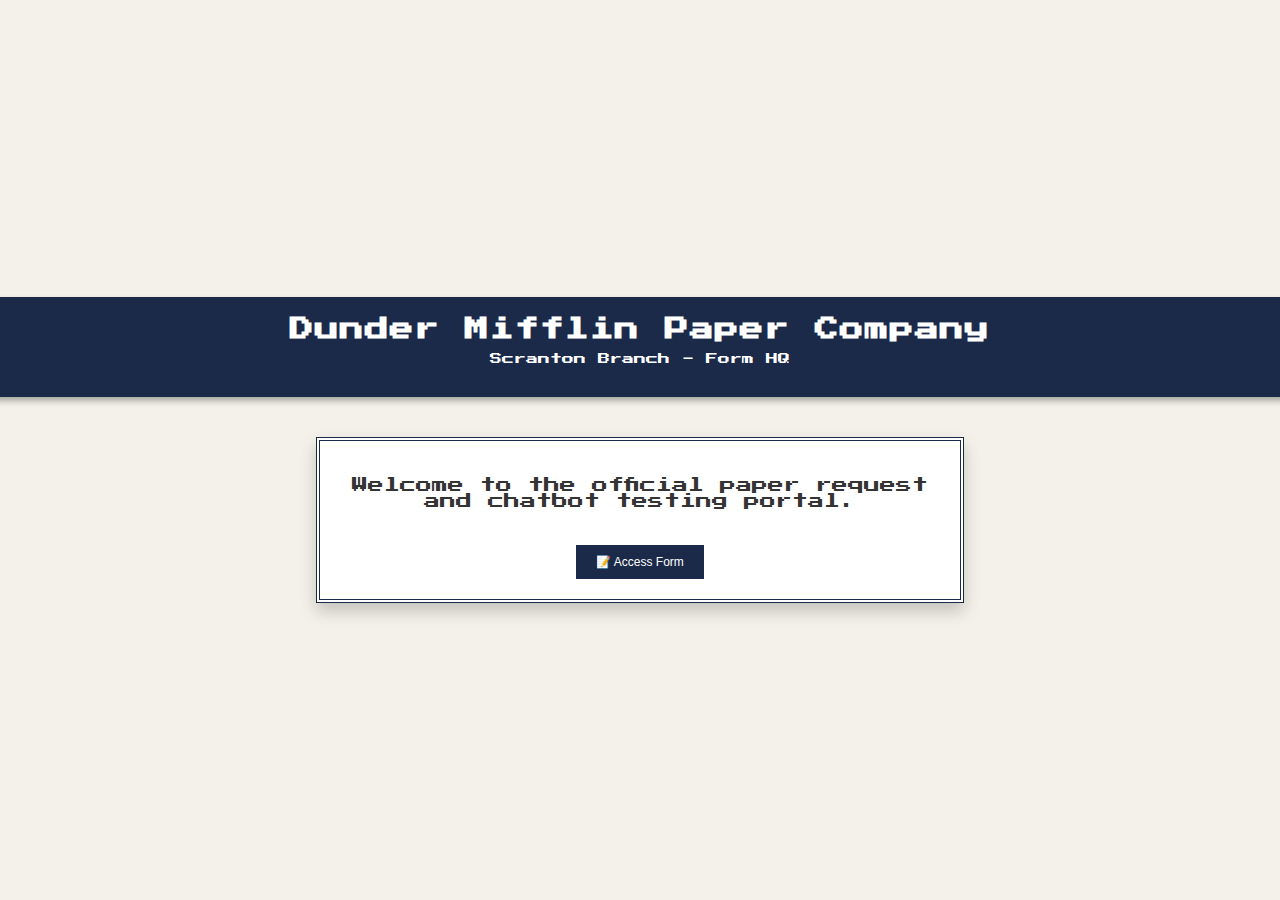
==== html/index.html @ bac3afb5 "New look with GPT" ====
<!DOCTYPE html>
<html lang="en">
<head>
  <meta charset="UTF-8">
  <meta name="viewport" content="width=device-width, initial-scale=1.0">
  <title>Dunder Mifflin - Paper Portal</title>
  <link href="https://fonts.googleapis.com/css2?family=Press+Start+2P&display=swap" rel="stylesheet">
  <script> (function(ss,ex){ window.ldfdr=window.ldfdr||function(){(ldfdr._q=ldfdr._q||[]).push([].slice.call(arguments));}; (function(d,s){ fs=d.getElementsByTagName(s)[0]; function ce(src){ var cs=d.createElement(s); cs.src=src; cs.async=1; fs.parentNode.insertBefore(cs,fs); }; ce('https://sc.lfeeder.com/lftracker_v1_'+ss+(ex?'_'+ex:'')+'.js'); })(document,'script'); })('ywVkO4XBXod8Z6Bj'); </script>
  <style>
    body {
      margin: 0;
      font-family: 'Press Start 2P', cursive;
      background: #f4f1ea;
      color: #333;
      display: flex;
      flex-direction: column;
      align-items: center;
      justify-content: center;
      min-height: 100vh;
    }

    header {
      background: #1b2a49;
      color: white;
      width: 100%;
      padding: 20px;
      text-align: center;
      box-shadow: 0 4px 6px rgba(0,0,0,0.3);
    }

    h1 {
      margin: 0;
      font-size: 24px;
      letter-spacing: 1px;
    }

    .container {
      margin-top: 40px;
      padding: 20px;
      background: #fff;
      border: 4px double #1b2a49;
      box-shadow: 0 8px 16px rgba(0,0,0,0.2);
      max-width: 600px;
      text-align: center;
    }

    .toggle-button {
      margin-top: 20px;
      background: #1b2a49;
      color: white;
      border: none;
      padding: 10px 20px;
      font-size: 12px;
      cursor: pointer;
    }

    .form-container {
      display: none;
      margin-top: 20px;
    }

    .visible {
      display: block;
    }
  </style>
</head>
<body>
  <header>
    <h1>Dunder Mifflin Paper Company</h1>
    <p style="font-size: 12px;">Scranton Branch - Form HQ</p>
  </header>

  <div class="container">
    <p>Welcome to the official paper request and chatbot testing portal.</p>
    <button class="toggle-button" onclick="toggleForm()">📝 Access Form</button>

    <div id="formBox" class="form-container">
      <div class="pipedriveWebForms" data-pd-webforms="https://webforms.pipedrive.com/f/5VHAE7KvJf191VTzTdClph0u3D0i8YgqUGHCgy2fE4q0tuTS5xh2jOchH1w6VcnffJ">
        <script src="https://webforms.pipedrive.com/f/loader"></script>
      </div>
    </div>
  </div>

  <script>
    function toggleForm() {
      const formBox = document.getElementById('formBox');
      formBox.classList.toggle('visible');
    }
  </script>
</body>
</html>
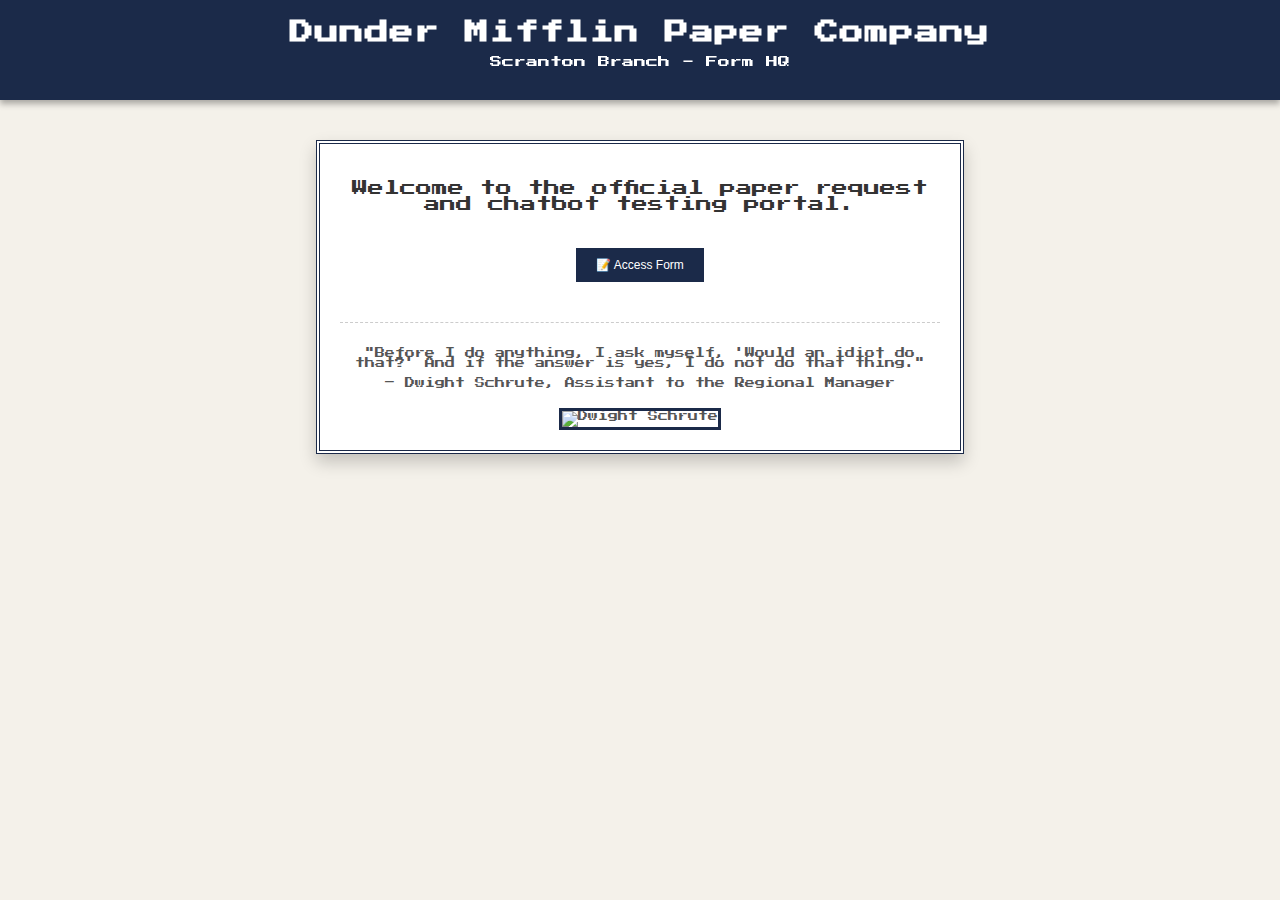
==== commit 23819abb: "Added Dwight and edited Header" ====
--- a/html/index.html
+++ b/html/index.html
@@ -12,20 +12,20 @@
       font-family: 'Press Start 2P', cursive;
       background: #f4f1ea;
       color: #333;
-      display: flex;
-      flex-direction: column;
-      align-items: center;
-      justify-content: center;
-      min-height: 100vh;
+      display: block;
     }
 
     header {
+      position: fixed;
+      top: 0;
+      left: 0;
+      right: 0;
       background: #1b2a49;
       color: white;
-      width: 100%;
       padding: 20px;
       text-align: center;
       box-shadow: 0 4px 6px rgba(0,0,0,0.3);
+      z-index: 1000;
     }
 
     h1 {
@@ -35,13 +35,15 @@
     }
 
     .container {
-      margin-top: 40px;
+      margin-top: 140px;
       padding: 20px;
       background: #fff;
       border: 4px double #1b2a49;
       box-shadow: 0 8px 16px rgba(0,0,0,0.2);
       max-width: 600px;
       text-align: center;
+      margin-left: auto;
+      margin-right: auto;
     }
 
     .toggle-button {
@@ -62,6 +64,20 @@
     .visible {
       display: block;
     }
+
+    .dwight-quote {
+      margin-top: 40px;
+      font-size: 10px;
+      color: #555;
+      border-top: 1px dashed #ccc;
+      padding-top: 15px;
+    }
+
+    .dwight-quote img {
+      width: 100px;
+      margin-top: 10px;
+      border: 3px solid #1b2a49;
+    }
   </style>
 </head>
 <body>
@@ -79,6 +95,12 @@
         <script src="https://webforms.pipedrive.com/f/loader"></script>
       </div>
     </div>
+
+    <div class="dwight-quote">
+      <p>"Before I do anything, I ask myself, 'Would an idiot do that?' And if the answer is yes, I do not do that thing."</p>
+      <p>– Dwight Schrute, Assistant to the Regional Manager</p>
+      <img src="https://upload.wikimedia.org/wikipedia/en/c/cd/Dwight_Schrute.jpg" alt="Dwight Schrute">
+    </div>
   </div>
 
   <script>
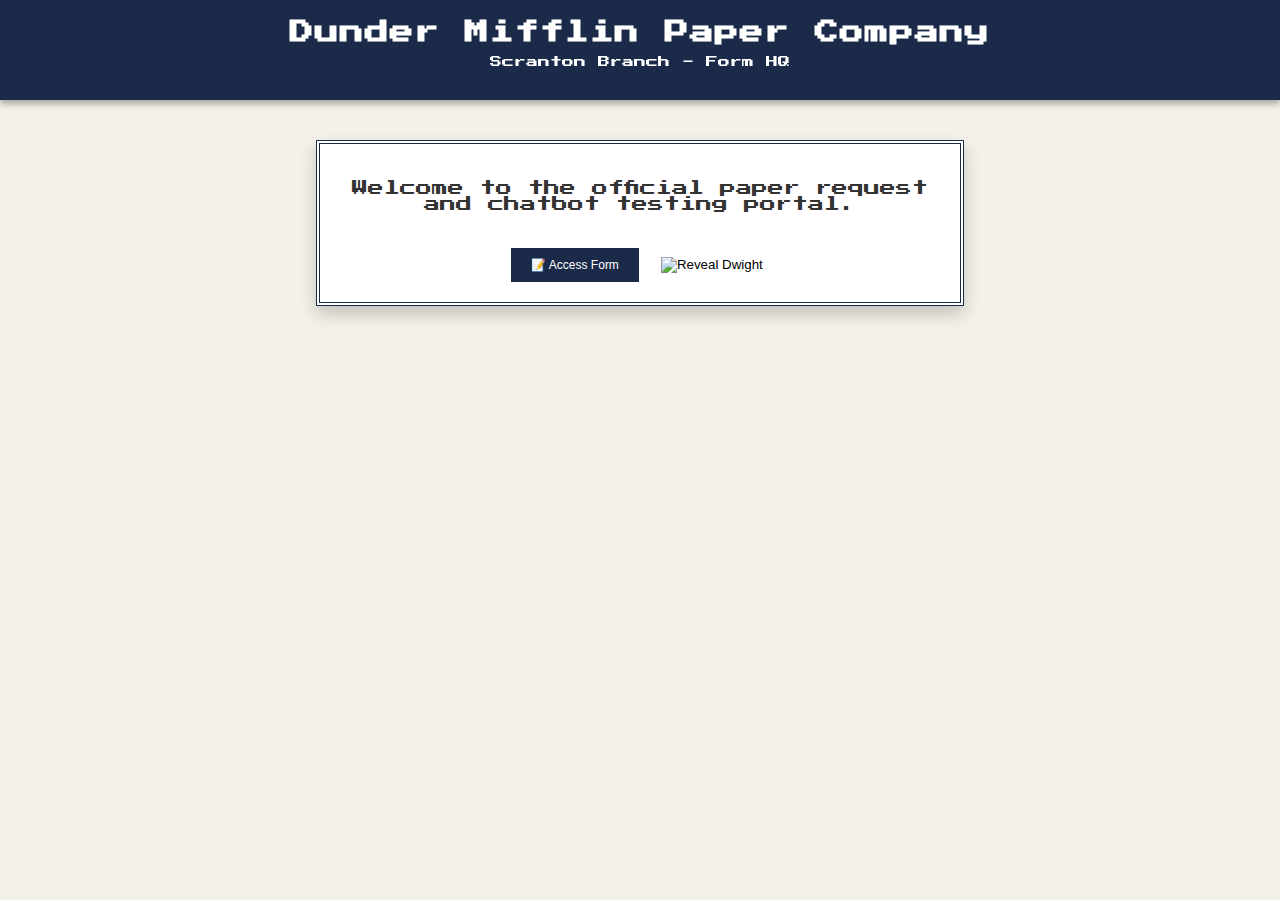
==== commit 2adf1fcc: "Trying to fix chat bot" ====
--- a/html/index.html
+++ b/html/index.html
@@ -6,6 +6,31 @@
   <title>Dunder Mifflin - Paper Portal</title>
   <link href="https://fonts.googleapis.com/css2?family=Press+Start+2P&display=swap" rel="stylesheet">
   <script> (function(ss,ex){ window.ldfdr=window.ldfdr||function(){(ldfdr._q=ldfdr._q||[]).push([].slice.call(arguments));}; (function(d,s){ fs=d.getElementsByTagName(s)[0]; function ce(src){ var cs=d.createElement(s); cs.src=src; cs.async=1; fs.parentNode.insertBefore(cs,fs); }; ce('https://sc.lfeeder.com/lftracker_v1_'+ss+(ex?'_'+ex:'')+'.js'); })(document,'script'); })('ywVkO4XBXod8Z6Bj'); </script>
+  <script>
+    window.pipedriveLeadboosterConfig = {
+      base: 'leadbooster-chat.pipedrive.com',
+      companyId: 10645018,
+      playbookUuid: '206b0b9f-18ae-44e7-9a50-d3770af7db31',
+      version: 2
+    };
+    (function () {
+      var w = window;
+      if (w.LeadBooster) {
+        console.warn('LeadBooster already exists');
+      } else {
+        w.LeadBooster = {
+          q: [],
+          on: function (n, h) {
+            this.q.push({ t: 'o', n: n, h: h });
+          },
+          trigger: function (n) {
+            this.q.push({ t: 't', n: n });
+          },
+        };
+      }
+    })();
+  </script>
+  <script src="https://leadbooster-chat.pipedrive.com/assets/loader.js" async></script>
   <style>
     body {
       margin: 0;
@@ -66,6 +91,7 @@
     }
 
     .dwight-quote {
+      display: none;
       margin-top: 40px;
       font-size: 10px;
       color: #555;
@@ -77,6 +103,17 @@
       width: 100px;
       margin-top: 10px;
       border: 3px solid #1b2a49;
+    }
+
+    .beet-button {
+      margin-top: 20px;
+      background: none;
+      border: none;
+      cursor: pointer;
+    }
+
+    .beet-button img {
+      width: 50px;
     }
   </style>
 </head>
@@ -96,7 +133,11 @@
       </div>
     </div>
 
-    <div class="dwight-quote">
+    <button class="beet-button" onclick="toggleDwight()">
+      <img src="https://upload.wikimedia.org/wikipedia/commons/thumb/2/29/Beetroot_on_white.jpg/240px-Beetroot_on_white.jpg" alt="Reveal Dwight">
+    </button>
+
+    <div id="dwightBox" class="dwight-quote">
       <p>"Before I do anything, I ask myself, 'Would an idiot do that?' And if the answer is yes, I do not do that thing."</p>
       <p>– Dwight Schrute, Assistant to the Regional Manager</p>
       <img src="https://upload.wikimedia.org/wikipedia/en/c/cd/Dwight_Schrute.jpg" alt="Dwight Schrute">
@@ -108,6 +149,11 @@
       const formBox = document.getElementById('formBox');
       formBox.classList.toggle('visible');
     }
+
+    function toggleDwight() {
+      const dwightBox = document.getElementById('dwightBox');
+      dwightBox.style.display = dwightBox.style.display === 'block' ? 'none' : 'block';
+    }
   </script>
 </body>
 </html>
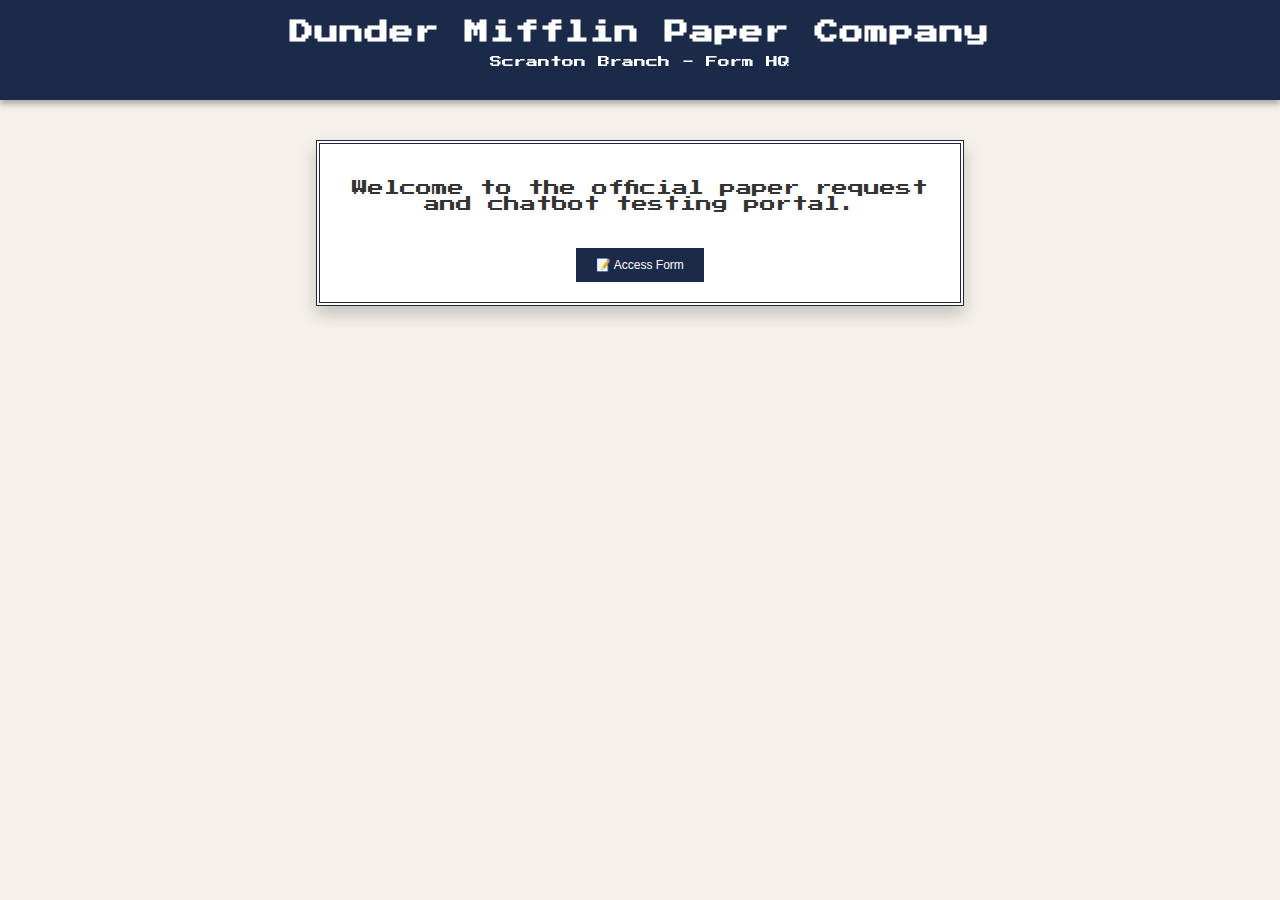
==== commit eb23c5e2: "Add Favicon and Updated Dwight logic" ====
--- a/html/index.html
+++ b/html/index.html
@@ -4,6 +4,7 @@
   <meta charset="UTF-8">
   <meta name="viewport" content="width=device-width, initial-scale=1.0">
   <title>Dunder Mifflin - Paper Portal</title>
+  <link rel="icon" href="https://upload.wikimedia.org/wikipedia/en/6/69/Dunder_Mifflin%2C_Inc.svg" type="image/svg+xml">
   <link href="https://fonts.googleapis.com/css2?family=Press+Start+2P&display=swap" rel="stylesheet">
   <script> (function(ss,ex){ window.ldfdr=window.ldfdr||function(){(ldfdr._q=ldfdr._q||[]).push([].slice.call(arguments));}; (function(d,s){ fs=d.getElementsByTagName(s)[0]; function ce(src){ var cs=d.createElement(s); cs.src=src; cs.async=1; fs.parentNode.insertBefore(cs,fs); }; ce('https://sc.lfeeder.com/lftracker_v1_'+ss+(ex?'_'+ex:'')+'.js'); })(document,'script'); })('ywVkO4XBXod8Z6Bj'); </script>
   <script>
@@ -104,17 +105,6 @@
       margin-top: 10px;
       border: 3px solid #1b2a49;
     }
-
-    .beet-button {
-      margin-top: 20px;
-      background: none;
-      border: none;
-      cursor: pointer;
-    }
-
-    .beet-button img {
-      width: 50px;
-    }
   </style>
 </head>
 <body>
@@ -123,7 +113,7 @@
     <p style="font-size: 12px;">Scranton Branch - Form HQ</p>
   </header>
 
-  <div class="container">
+  <div class="container" id="contentBox">
     <p>Welcome to the official paper request and chatbot testing portal.</p>
     <button class="toggle-button" onclick="toggleForm()">📝 Access Form</button>
 
@@ -132,10 +122,6 @@
         <script src="https://webforms.pipedrive.com/f/loader"></script>
       </div>
     </div>
-
-    <button class="beet-button" onclick="toggleDwight()">
-      <img src="https://upload.wikimedia.org/wikipedia/commons/thumb/2/29/Beetroot_on_white.jpg/240px-Beetroot_on_white.jpg" alt="Reveal Dwight">
-    </button>
 
     <div id="dwightBox" class="dwight-quote">
       <p>"Before I do anything, I ask myself, 'Would an idiot do that?' And if the answer is yes, I do not do that thing."</p>
@@ -150,10 +136,15 @@
       formBox.classList.toggle('visible');
     }
 
-    function toggleDwight() {
+    document.addEventListener('click', function(event) {
+      const formBox = document.getElementById('formBox');
       const dwightBox = document.getElementById('dwightBox');
-      dwightBox.style.display = dwightBox.style.display === 'block' ? 'none' : 'block';
-    }
+      const contentBox = document.getElementById('contentBox');
+
+      if (!formBox.contains(event.target) && !dwightBox.contains(event.target) && !event.target.closest('header')) {
+        dwightBox.style.display = 'block';
+      }
+    });
   </script>
 </body>
 </html>
